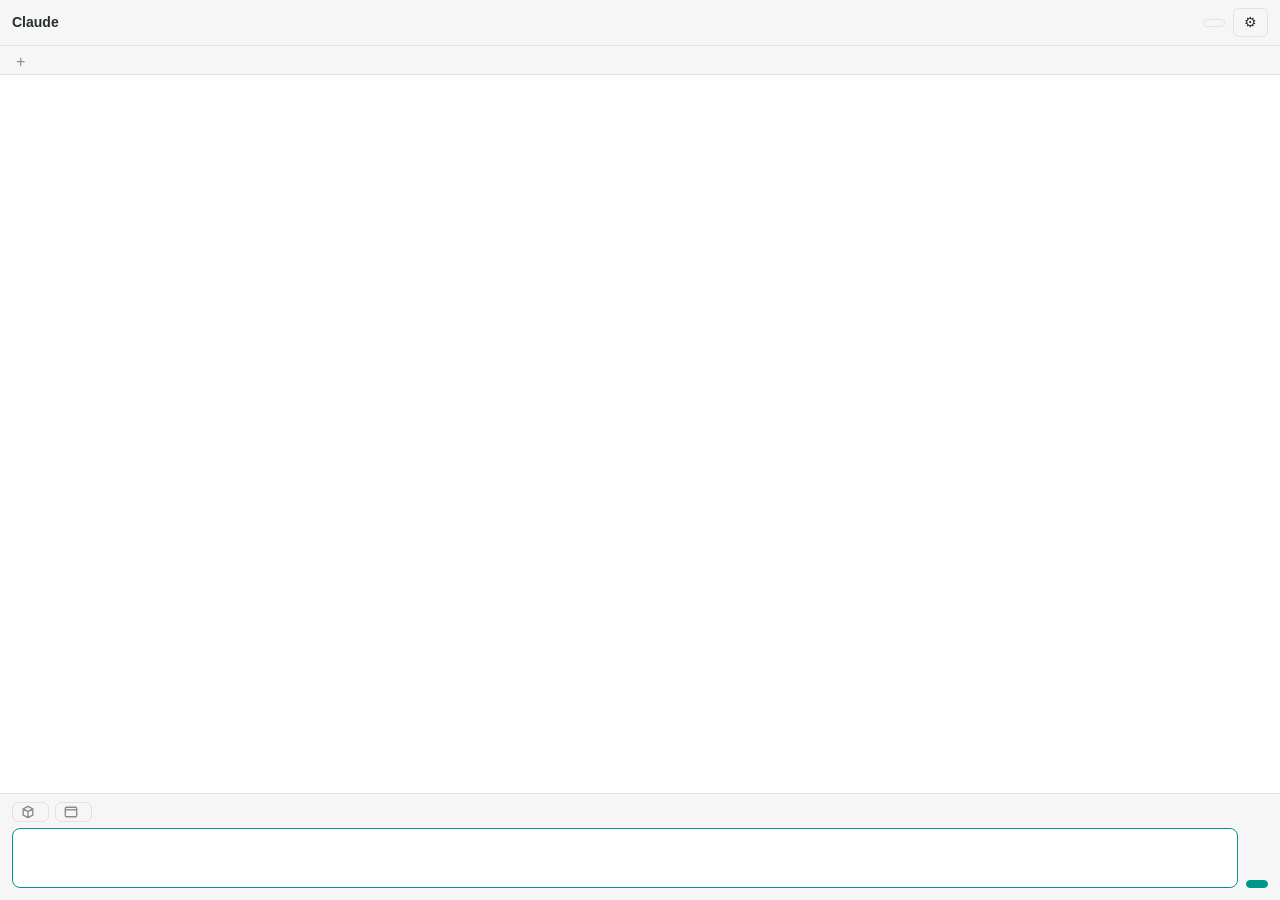
==== resources/web/ai_assistant/chat.html @ 1862195b "Chat with Claude inside the slicer A Claude button in the top bar opens a chat that runs the local C" ====
<!DOCTYPE html>
<html>
<head>
<meta charset="utf-8">
<meta name="viewport" content="width=device-width, initial-scale=1">
<title>Claude</title>
<style>
:root {
  --bg: #ffffff;
  --panel: #f6f6f6;
  --border: #e2e2e2;
  --text: #262e30;
  --muted: #8c8c8c;
  --accent: #009688;
  --accent-text: #ffffff;
  --user-bg: #e6f4f2;
  --code-bg: #f1f1f1;
  --warn-bg: #fff6e5;
  --warn-border: #f0a020;
  --error: #e14747;
}
body.dark {
  --bg: #2d2d31;
  --panel: #36363c;
  --border: #4a4a51;
  --text: #e8e8e8;
  --muted: #9a9aa0;
  --user-bg: #1f4440;
  --code-bg: #232327;
  --warn-bg: #3d3424;
}
* { box-sizing: border-box; }
html, body { margin: 0; height: 100%; }
body {
  background: var(--bg);
  color: var(--text);
  font: 14px/1.5 -apple-system, "Segoe UI", "HarmonyOS Sans SC", Roboto, "Noto Sans", sans-serif;
  display: flex;
  flex-direction: column;
  overflow: hidden;
}
header {
  display: flex;
  align-items: center;
  gap: 8px;
  padding: 8px 12px;
  border-bottom: 1px solid var(--border);
  background: var(--panel);
}
header .title { font-weight: 600; flex: 1; }
header .state { font-size: 12px; color: var(--muted); }
button {
  font: inherit;
  color: var(--text);
  background: transparent;
  border: 1px solid var(--border);
  border-radius: 6px;
  padding: 3px 10px;
  cursor: pointer;
}
button:hover { border-color: var(--accent); }
button.primary { background: var(--accent); border-color: var(--accent); color: var(--accent-text); }
button.primary:disabled { opacity: 0.5; cursor: default; }
#tabs {
  display: flex;
  align-items: stretch;
  gap: 2px;
  padding: 4px 8px 0;
  background: var(--panel);
  border-bottom: 1px solid var(--border);
  overflow-x: auto;
  scrollbar-width: thin;
}
.tab {
  display: flex;
  align-items: center;
  gap: 4px;
  max-width: 170px;
  padding: 4px 6px 4px 10px;
  border: 1px solid transparent;
  border-bottom: none;
  border-radius: 6px 6px 0 0;
  font-size: 12px;
  color: var(--muted);
  cursor: pointer;
  flex-shrink: 0;
}
.tab:hover { color: var(--text); }
.tab.active { background: var(--bg); border-color: var(--border); color: var(--text); margin-bottom: -1px; }
.tab .name { overflow: hidden; text-overflow: ellipsis; white-space: nowrap; }
.tab .busy-dot { width: 6px; height: 6px; border-radius: 3px; background: var(--accent); animation: blink 1s infinite; flex-shrink: 0; }
.tab .close { border: none; padding: 0 3px; line-height: 14px; font-size: 14px; color: var(--muted); visibility: hidden; }
.tab:hover .close, .tab.active .close { visibility: visible; }
.tab .close:hover { color: var(--error); }
#new-tab { border: none; padding: 0 8px; font-size: 16px; color: var(--muted); flex-shrink: 0; }
#new-tab:hover { color: var(--accent); }
#notices:empty { display: none; }
.notice {
  margin: 8px 12px 0;
  padding: 8px 10px;
  border-left: 3px solid var(--warn-border);
  background: var(--warn-bg);
  border-radius: 4px;
  font-size: 13px;
}
.notice.error { border-left-color: var(--error); }
.notice a { color: var(--accent); cursor: pointer; }
#log {
  flex: 1;
  overflow-y: auto;
  padding: 12px;
}
.welcome { color: var(--muted); font-size: 13px; margin: 4px 0 12px; }
.msg { margin: 0 0 12px; overflow-wrap: anywhere; }
.msg.user {
  background: var(--user-bg);
  border-radius: 10px;
  padding: 8px 12px;
  margin-left: 32px;
  white-space: pre-wrap;
}
.msg.user img { max-width: 100%; max-height: 160px; border-radius: 6px; display: block; margin-top: 6px; }
.msg.assistant > .text > :first-child { margin-top: 0; }
.msg.assistant > .text > :last-child { margin-bottom: 0; }
.msg.error { color: var(--error); font-size: 13px; }
.msg.info { color: var(--muted); font-size: 13px; font-style: italic; }
.text p, .text ul, .text ol, .text pre, .text table, .text blockquote { margin: 0 0 8px; }
.text h1, .text h2, .text h3, .text h4 { font-size: 15px; margin: 12px 0 6px; }
.text ul, .text ol { padding-left: 22px; }
.text code { background: var(--code-bg); border-radius: 4px; padding: 0 4px; font: 12.5px/1.4 Menlo, Consolas, monospace; }
.text pre { background: var(--code-bg); border-radius: 6px; padding: 8px; overflow-x: auto; }
.text pre code { padding: 0; background: none; }
.text table { border-collapse: collapse; display: block; overflow-x: auto; font-size: 13px; }
.text th, .text td { border: 1px solid var(--border); padding: 3px 8px; text-align: left; }
.text blockquote { border-left: 3px solid var(--border); padding-left: 10px; color: var(--muted); }
.text a { color: var(--accent); cursor: pointer; }
.tool {
  display: inline-flex;
  align-items: center;
  gap: 6px;
  font-size: 12px;
  color: var(--muted);
  border: 1px solid var(--border);
  border-radius: 12px;
  padding: 1px 10px;
  margin: 2px 4px 6px 0;
}
.tool .icon { width: 10px; text-align: center; }
.tool.running .icon::before { content: "\25CF"; color: var(--accent); animation: blink 1s infinite; }
.tool.done .icon::before { content: "\2713"; color: var(--accent); }
.tool.error .icon::before { content: "\2717"; color: var(--error); }
.tool-error { color: var(--error); font-size: 12px; margin: -2px 0 6px; }
.tool-images img { max-width: 100%; border-radius: 6px; border: 1px solid var(--border); margin: 0 0 8px; cursor: zoom-in; }
.thinking { color: var(--muted); font-size: 13px; margin: 0 0 12px; }
.thinking::after { content: ""; animation: dots 1.4s steps(4) infinite; }
@keyframes blink { 50% { opacity: 0.3; } }
@keyframes dots { 0% { content: ""; } 25% { content: "."; } 50% { content: ".."; } 75% { content: "..."; } }
footer {
  border-top: 1px solid var(--border);
  padding: 8px 12px 12px;
  background: var(--panel);
}
#attachments { display: flex; flex-wrap: wrap; gap: 6px; }
#attachments:not(:empty) { margin-bottom: 6px; }
.attachment { position: relative; }
.attachment img { height: 56px; border-radius: 4px; border: 1px solid var(--border); display: block; }
.attachment button {
  position: absolute; top: -6px; right: -6px;
  padding: 0; width: 18px; height: 18px; line-height: 14px;
  border-radius: 9px; background: var(--panel); font-size: 12px;
}
.input-row { display: flex; gap: 8px; align-items: flex-end; }
textarea {
  flex: 1;
  resize: none;
  min-height: 40px;
  max-height: 200px;
  font: inherit;
  color: var(--text);
  background: var(--bg);
  border: 1px solid var(--border);
  border-radius: 8px;
  padding: 8px 10px;
  outline: none;
}
textarea:focus { border-color: var(--accent); }
textarea:focus::placeholder { color: transparent; }
body.docked .grip { display: none; }
header svg { width: 14px; height: 14px; fill: none; stroke: currentColor; stroke-width: 1.5; vertical-align: -2px; }
.tools-row { display: flex; gap: 6px; margin-bottom: 6px; }
.tools-row button { display: inline-flex; align-items: center; gap: 5px; font-size: 12px; padding: 2px 8px; color: var(--muted); }
.tools-row button:hover { color: var(--text); }
.tools-row button:disabled { opacity: 0.5; cursor: default; }
.tools-row svg { width: 14px; height: 14px; fill: none; stroke: currentColor; stroke-width: 1.6; stroke-linejoin: round; }
.grip { position: fixed; z-index: 10; }
.grip.left { left: 0; top: 0; bottom: 14px; width: 5px; cursor: ew-resize; }
.grip.bottom_left { left: 0; bottom: 0; width: 14px; height: 14px; cursor: nesw-resize; }
.grip.bottom_right { right: 0; bottom: 0; width: 14px; height: 14px; cursor: nwse-resize; }
#overlay {
  position: fixed; inset: 0;
  background: rgba(0, 0, 0, 0.8);
  display: none;
  align-items: center; justify-content: center;
  cursor: zoom-out;
}
#overlay img { max-width: 96%; max-height: 96%; }
</style>
</head>
<body>
<header>
  <span class="title" id="title">Claude</span>
  <span class="state" id="state"></span>
  <button id="dock" title=""></button>
  <button id="settings" title="">&#9881;</button>
</header>
<nav id="tabs"><button id="new-tab">+</button></nav>
<div id="notices"></div>
<div id="log"><div class="welcome" id="welcome"></div></div>
<footer>
  <div class="tools-row">
    <button id="capture-view"><svg viewBox="0 0 16 16"><path d="M8 1.5l5.5 3v7L8 14.5l-5.5-3v-7z M2.5 4.5L8 7.5l5.5-3 M8 7.5v7"/></svg><span></span></button>
    <button id="capture-window"><svg viewBox="0 0 16 16"><rect x="1.5" y="2.5" width="13" height="11" rx="1.5"/><path d="M1.5 5.5h13"/></svg><span></span></button>
  </div>
  <div id="attachments"></div>
  <div class="input-row">
    <textarea id="input" rows="2"></textarea>
    <button class="primary" id="send"></button>
  </div>
</footer>
<div id="overlay"><img alt=""></div>
<div class="grip left" data-edge="left"></div>
<div class="grip bottom_left" data-edge="bottom_left"></div>
<div class="grip bottom_right" data-edge="bottom_right"></div>
<script>
(function () {
  "use strict";

  var labels = {};
  var busy = false;
  var turn = null;         // { el, text, textEl, raw, tools: {id: element} }
  var thinkingEl = null;
  var attachments = [];    // [{ media_type, data }]
  var serverRunning = true;
  var docked = false;
  var renderPending = false;

  var $ = function (id) { return document.getElementById(id); };
  var log = $("log"), input = $("input"), sendBtn = $("send");

  function L(key) { return labels[key] || key; }

  function postToSlicer(obj) {
    if (window.wx && window.wx.postMessage)
      window.wx.postMessage(JSON.stringify(obj));
  }

  function scrollToEnd() {
    var nearEnd = log.scrollHeight - log.scrollTop - log.clientHeight < 120;
    if (nearEnd)
      log.scrollTop = log.scrollHeight;
  }

  // ---- Markdown: a small subset, enough for chat answers. The source is escaped first.
  function escapeHtml(s) {
    return s.replace(/&/g, "&amp;").replace(/</g, "&lt;").replace(/>/g, "&gt;").replace(/"/g, "&quot;");
  }

  function inline(s) {
    var codes = [];
    s = s.replace(/`([^`]+)`/g, function (_, c) { codes.push(c); return "\u0000" + (codes.length - 1) + "\u0000"; });
    s = s.replace(/\[([^\]]+)\]\((https?:\/\/[^\s)]+)\)/g, '<a data-url="$2">$1</a>');
    s = s.replace(/(^|[\s(])(https?:\/\/[^\s<)]*[^\s<).,;:!?])/g, '$1<a data-url="$2">$2</a>');
    s = s.replace(/\*\*([^*]+)\*\*/g, "<strong>$1</strong>");
    s = s.replace(/(^|[^*\w])\*([^*\s][^*]*)\*/g, "$1<em>$2</em>");
    s = s.replace(/\u0000(\d+)\u0000/g, function (_, i) { return "<code>" + codes[+i] + "</code>"; });
    return s;
  }

  function splitRow(line) {
    return line.trim().replace(/^\|/, "").replace(/\|$/, "").split("|").map(function (c) { return c.trim(); });
  }

  function markdown(src) {
    var lines = escapeHtml(src).split("\n");
    var out = [], i = 0;
    while (i < lines.length) {
      var line = lines[i];
      var m;
      if (/^\s*```/.test(line)) {
        var code = [];
        for (i++; i < lines.length && !/^\s*```/.test(lines[i]); i++)
          code.push(lines[i]);
        i++;
        out.push("<pre><code>" + code.join("\n") + "</code></pre>");
      } else if ((m = /^(#{1,4})\s+(.*)$/.exec(line))) {
        out.push("<h" + m[1].length + ">" + inline(m[2]) + "</h" + m[1].length + ">");
        i++;
      } else if (/^\s*\|.*\|\s*$/.test(line) && i + 1 < lines.length && /^\s*\|?[\s:|-]+\|?\s*$/.test(lines[i + 1]) && lines[i + 1].indexOf("-") >= 0) {
        var head = splitRow(line);
        var html = "<table><thead><tr>" + head.map(function (c) { return "<th>" + inline(c) + "</th>"; }).join("") + "</tr></thead><tbody>";
        for (i += 2; i < lines.length && /^\s*\|.*\|\s*$/.test(lines[i]); i++)
          html += "<tr>" + splitRow(lines[i]).map(function (c) { return "<td>" + inline(c) + "</td>"; }).join("") + "</tr>";
        out.push(html + "</tbody></table>");
      } else if (/^\s*([-*+]|\d+[.)])\s+/.test(line)) {
        var ordered = /^\s*\d+[.)]\s+/.test(line);
        var items = [];
        while (i < lines.length && (/^\s*([-*+]|\d+[.)])\s+/.test(lines[i]) || (/^\s{2,}\S/.test(lines[i]) && items.length))) {
          var item = /^\s*([-*+]|\d+[.)])\s+(.*)$/.exec(lines[i]);
          var nested = /^\s{2,}/.test(lines[i]);
          if (item && !nested)
            items.push(inline(item[2]));
          else // continuation or nested item, kept on the previous one
            items[items.length - 1] += "<br>" + inline(item ? "• " + item[2] : lines[i].trim());
          i++;
        }
        var tag = ordered ? "ol" : "ul";
        out.push("<" + tag + ">" + items.map(function (t) { return "<li>" + t + "</li>"; }).join("") + "</" + tag + ">");
      } else if (/^&gt;\s?/.test(line)) {
        var quote = [];
        for (; i < lines.length && /^&gt;\s?/.test(lines[i]); i++)
          quote.push(inline(lines[i].replace(/^&gt;\s?/, "")));
        out.push("<blockquote>" + quote.join("<br>") + "</blockquote>");
      } else if (/^\s*$/.test(line)) {
        i++;
      } else {
        var para = [];
        for (; i < lines.length && !/^\s*$/.test(lines[i]) && !/^\s*(```|#{1,4}\s|[-*+]\s|\d+[.)]\s|\|)/.test(lines[i]); i++)
          para.push(inline(lines[i]));
        if (!para.length) { para.push(inline(line)); i++; }
        out.push("<p>" + para.join("<br>") + "</p>");
      }
    }
    return out.join("");
  }

  // ---- Conversation
  function ensureTurn() {
    if (!turn) {
      var el = document.createElement("div");
      el.className = "msg assistant";
      log.appendChild(el);
      turn = { el: el, textEl: null, raw: "", tools: {} };
    }
    return turn;
  }

  function showThinking(show) {
    if (show && !thinkingEl) {
      thinkingEl = document.createElement("div");
      thinkingEl.className = "thinking";
      thinkingEl.textContent = L("thinking");
    }
    if (thinkingEl) {
      if (show) {
        log.appendChild(thinkingEl); // keep it last
      } else if (thinkingEl.parentNode) {
        thinkingEl.parentNode.removeChild(thinkingEl);
      }
    }
    scrollToEnd();
  }

  function renderText() {
    renderPending = false;
    if (turn && turn.textEl)
      turn.textEl.innerHTML = markdown(turn.raw);
    scrollToEnd();
  }

  function addInfo(cls, text) {
    var el = document.createElement("div");
    el.className = "msg " + cls;
    el.textContent = text;
    log.appendChild(el);
    scrollToEnd();
  }

  function toolLabel(name) {
    return name.replace(/^mcp__.*?__/, "").replace(/_/g, " ");
  }

  function setBusy(b) {
    busy = b;
    sendBtn.textContent = busy ? L("stop") : L("send");
    sendBtn.disabled = false;
    showThinking(busy);
    if (!busy)
      turn = null;
  }

  function addNotice(level, html) {
    var el = document.createElement("div");
    el.className = "notice " + level;
    el.innerHTML = html;
    $("notices").appendChild(el);
    return el;
  }

  function refreshServerNotice() {
    var existing = document.querySelector(".notice.server");
    if (existing)
      existing.parentNode.removeChild(existing);
    if (!serverRunning)
      addNotice("server", escapeHtml(L("server_off")) + ' <a data-action="settings">' + escapeHtml(L("settings")) + "</a>");
  }

  function renderUser(text, images) {
    var el = document.createElement("div");
    el.className = "msg user";
    el.textContent = text;
    (images || []).forEach(function (a) {
      var img = document.createElement("img");
      img.src = "data:" + a.media_type + ";base64," + a.data;
      el.appendChild(img);
    });
    log.appendChild(el);
  }

  function clearLog() {
    log.innerHTML = "";
    var w = document.createElement("div");
    w.className = "welcome";
    w.textContent = L("welcome");
    log.appendChild(w);
    turn = null;
    thinkingEl = null;
  }

  function renderTabs(tabs, active) {
    var bar = $("tabs"), plus = $("new-tab");
    Array.prototype.slice.call(bar.querySelectorAll(".tab")).forEach(function (t) { bar.removeChild(t); });
    tabs.forEach(function (t) {
      var el = document.createElement("div");
      el.className = "tab" + (t.id === active ? " active" : "");
      el.title = t.title || L("new_tab_title");
      if (t.busy) {
        var dot = document.createElement("span");
        dot.className = "busy-dot";
        el.appendChild(dot);
      }
      var name = document.createElement("span");
      name.className = "name";
      name.textContent = t.title || L("new_tab_title");
      el.appendChild(name);
      var close = document.createElement("button");
      close.className = "close";
      close.textContent = "\u00d7";
      close.title = L("close_tab");
      close.onclick = function (ev) {
        ev.stopPropagation();
        postToSlicer({ command: "close_tab", id: t.id });
      };
      el.appendChild(close);
      el.onclick = function () { if (t.id !== active) postToSlicer({ command: "select_tab", id: t.id }); };
      bar.insertBefore(el, plus);
      if (t.id === active)
        el.scrollIntoView({ block: "nearest", inline: "nearest" });
    });
  }

  function send() {
    if (busy) {
      postToSlicer({ command: "interrupt" });
      return;
    }
    var text = input.value.trim();
    if (!text && !attachments.length)
      return;
    renderUser(text, attachments);
    log.scrollTop = log.scrollHeight;
    postToSlicer({ command: "send", text: text, images: attachments });
    input.value = "";
    attachments = [];
    renderAttachments();
    autoGrow();
  }

  // ---- Pasted / dropped images
  function addImageFile(file) {
    if (!file || !/^image\/(png|jpeg|gif|webp)$/.test(file.type))
      return;
    var reader = new FileReader();
    reader.onload = function () {
      var url = String(reader.result);
      attachments.push({ media_type: file.type, data: url.substring(url.indexOf(",") + 1) });
      renderAttachments();
    };
    reader.readAsDataURL(file);
  }

  function renderAttachments() {
    var box = $("attachments");
    box.innerHTML = "";
    attachments.forEach(function (a, idx) {
      var wrap = document.createElement("div");
      wrap.className = "attachment";
      var img = document.createElement("img");
      img.src = "data:" + a.media_type + ";base64," + a.data;
      var rm = document.createElement("button");
      rm.textContent = "×";
      rm.title = L("remove");
      rm.onclick = function () { attachments.splice(idx, 1); renderAttachments(); };
      wrap.appendChild(img);
      wrap.appendChild(rm);
      box.appendChild(wrap);
    });
  }

  function autoGrow() {
    input.style.height = "auto";
    input.style.height = Math.min(input.scrollHeight + 2, 200) + "px";
  }

  // ---- Events from the slicer
  function receive(e) {
    switch (e.kind) {
    case "init":
      labels = e.labels || {};
      document.body.classList.toggle("dark", !!e.dark);
      $("title").textContent = L("title");
      $("welcome").textContent = L("welcome");
      input.placeholder = L("placeholder");
      $("new-tab").title = L("new_chat");
      $("settings").title = L("settings");
      $("capture-view").lastChild.textContent = L("capture_view");
      $("capture-view").title = L("capture_view_tip");
      $("capture-window").lastChild.textContent = L("capture_window");
      $("capture-window").title = L("capture_window_tip");
      setBusy(busy);
      showThinking(false);
      break;
    case "layout":
      docked = !!e.docked;
      document.body.classList.toggle("docked", docked);
      // The icon shows where the button moves the chat to.
      $("dock").innerHTML = docked
        ? '<svg viewBox="0 0 16 16"><rect x="4.5" y="1.5" width="10" height="9" rx="1"/><path d="M2.5 5.5v9h9"/></svg>'
        : '<svg viewBox="0 0 16 16"><rect x="1.5" y="2.5" width="13" height="11" rx="1"/><path d="M10 2.5v11"/></svg>';
      $("dock").title = docked ? L("undock") : L("dock");
      break;
    case "server":
      serverRunning = !!e.running;
      refreshServerNotice();
      break;
    case "status":
      $("state").textContent = e.state === "starting" ? L("starting") : (e.text || "");
      if (e.state === "busy")
        setBusy(true);
      else if (e.state === "ready" || e.state === "stopped" || e.state === "error")
        setBusy(false);
      if (e.state === "error" && e.text)
        addInfo("error", e.text);
      break;
    case "notice":
      if (e.label === "not_found")
        addNotice("error", escapeHtml(L("not_found")).replace(/(https:\/\/\S+?)\)/, '<a data-url="$1">$1</a>)'));
      else
        addNotice(e.level || "warning", escapeHtml(L(e.label)) + ' <a data-action="settings">' + escapeHtml(L("settings")) + "</a>");
      break;
    case "tabs":
      renderTabs(e.tabs || [], e.active);
      break;
    case "replay":
      clearLog();
      busy = false;
      (e.events || []).forEach(receive);
      renderText();
      setBusy(!!e.busy);
      log.scrollTop = log.scrollHeight;
      input.focus();
      break;
    case "user":
      renderUser(e.text, e.images);
      break;
    case "thinking":
      showThinking(true);
      break;
    case "text_start":
      var t = ensureTurn();
      t.textEl = document.createElement("div");
      t.textEl.className = "text";
      t.el.appendChild(t.textEl);
      t.raw = "";
      showThinking(false);
      break;
    case "text_delta":
      var cur = ensureTurn();
      if (!cur.textEl) receive({ kind: "text_start" });
      cur.raw += e.text;
      if (!renderPending) {
        renderPending = true;
        requestAnimationFrame(renderText);
      }
      break;
    case "block_stop":
      renderText();
      if (busy) showThinking(true);
      break;
    case "tool_start":
      var tt = ensureTurn();
      tt.textEl = null;
      var chip = document.createElement("div");
      chip.className = "tool running";
      chip.innerHTML = '<span class="icon"></span><span></span>';
      chip.lastChild.textContent = toolLabel(e.name);
      tt.el.appendChild(chip);
      tt.tools[e.id] = chip;
      showThinking(true);
      break;
    case "tool_result":
      var owner = turn && turn.tools[e.id];
      if (!owner) break;
      owner.className = "tool " + (e.is_error ? "error" : "done");
      if (e.is_error && e.text) {
        var err = document.createElement("div");
        err.className = "tool-error";
        err.textContent = e.text;
        owner.insertAdjacentElement("afterend", err);
      }
      if (e.images && e.images.length) {
        var box = document.createElement("div");
        box.className = "tool-images";
        e.images.forEach(function (im) {
          var img = document.createElement("img");
          img.src = "data:" + im.media_type + ";base64," + im.data;
          box.appendChild(img);
        });
        owner.insertAdjacentElement("afterend", box);
      }
      scrollToEnd();
      break;
    case "turn_end":
      if (e.subtype === "error_during_execution" && !e.text)
        addInfo("info", L("interrupted"));
      else if (e.is_error)
        addInfo("error", (e.text || e.subtype) + "\n" + L("login_hint"));
      setBusy(false);
      break;
    case "attach":
      attachments.push({ media_type: e.media_type, data: e.data });
      renderAttachments();
      setCapturing(false);
      input.focus();
      break;
    case "capture_failed":
      addInfo("error", L("capture_failed"));
      setCapturing(false);
      break;
    case "exited":
      addInfo("info", L("exited") + (e.text ? "\n" + e.text : ""));
      setBusy(false);
      break;
    }
  }

  window.chatApp = { receive: receive };

  function setCapturing(on) {
    $("capture-view").disabled = on;
    $("capture-window").disabled = on;
  }

  function capture(target) {
    setCapturing(true);
    postToSlicer({ command: "capture", target: target });
  }

  // ---- UI wiring
  sendBtn.onclick = send;
  input.addEventListener("keydown", function (ev) {
    if (ev.key === "Enter" && !ev.shiftKey && !ev.isComposing) {
      ev.preventDefault();
      if (!busy) send();
    }
  });
  input.addEventListener("input", autoGrow);
  input.addEventListener("paste", function (ev) {
    var items = (ev.clipboardData && ev.clipboardData.items) || [];
    for (var k = 0; k < items.length; k++)
      if (items[k].kind === "file") {
        addImageFile(items[k].getAsFile());
        ev.preventDefault();
      }
  });
  document.addEventListener("dragover", function (ev) { ev.preventDefault(); });
  document.addEventListener("drop", function (ev) {
    ev.preventDefault();
    var files = (ev.dataTransfer && ev.dataTransfer.files) || [];
    for (var k = 0; k < files.length; k++)
      addImageFile(files[k]);
  });
  $("dock").onclick = function () { postToSlicer({ command: "dock", docked: !docked }); };
  $("new-tab").onclick = function () { postToSlicer({ command: "new_tab" }); };
  $("settings").onclick = function () { postToSlicer({ command: "open_settings" }); };
  document.addEventListener("click", function (ev) {
    var a = ev.target.closest && ev.target.closest("a");
    if (a && a.dataset.url) {
      ev.preventDefault();
      postToSlicer({ command: "open_url", url: a.dataset.url });
    } else if (a && a.dataset.action === "settings") {
      postToSlicer({ command: "open_settings" });
    } else if (ev.target.tagName === "IMG" && ev.target.closest(".tool-images, .msg.user")) {
      $("overlay").firstChild.src = ev.target.src;
      $("overlay").style.display = "flex";
    }
  });
  $("capture-view").onclick = function () { capture("view"); };
  $("capture-window").onclick = function () { capture("window"); };
  Array.prototype.forEach.call(document.querySelectorAll(".grip"), function (grip) {
    grip.addEventListener("mousedown", function (ev) {
      if (ev.button !== 0) return;
      ev.preventDefault();
      postToSlicer({ command: "resize", edge: grip.dataset.edge });
    });
  });
  $("overlay").onclick = function () { this.style.display = "none"; };

  // The script message handler is added after the page starts loading.
  (function announce() {
    if (window.wx && window.wx.postMessage)
      postToSlicer({ command: "ready" });
    else
      setTimeout(announce, 100);
  })();
  input.focus();
})();
</script>
</body>
</html>
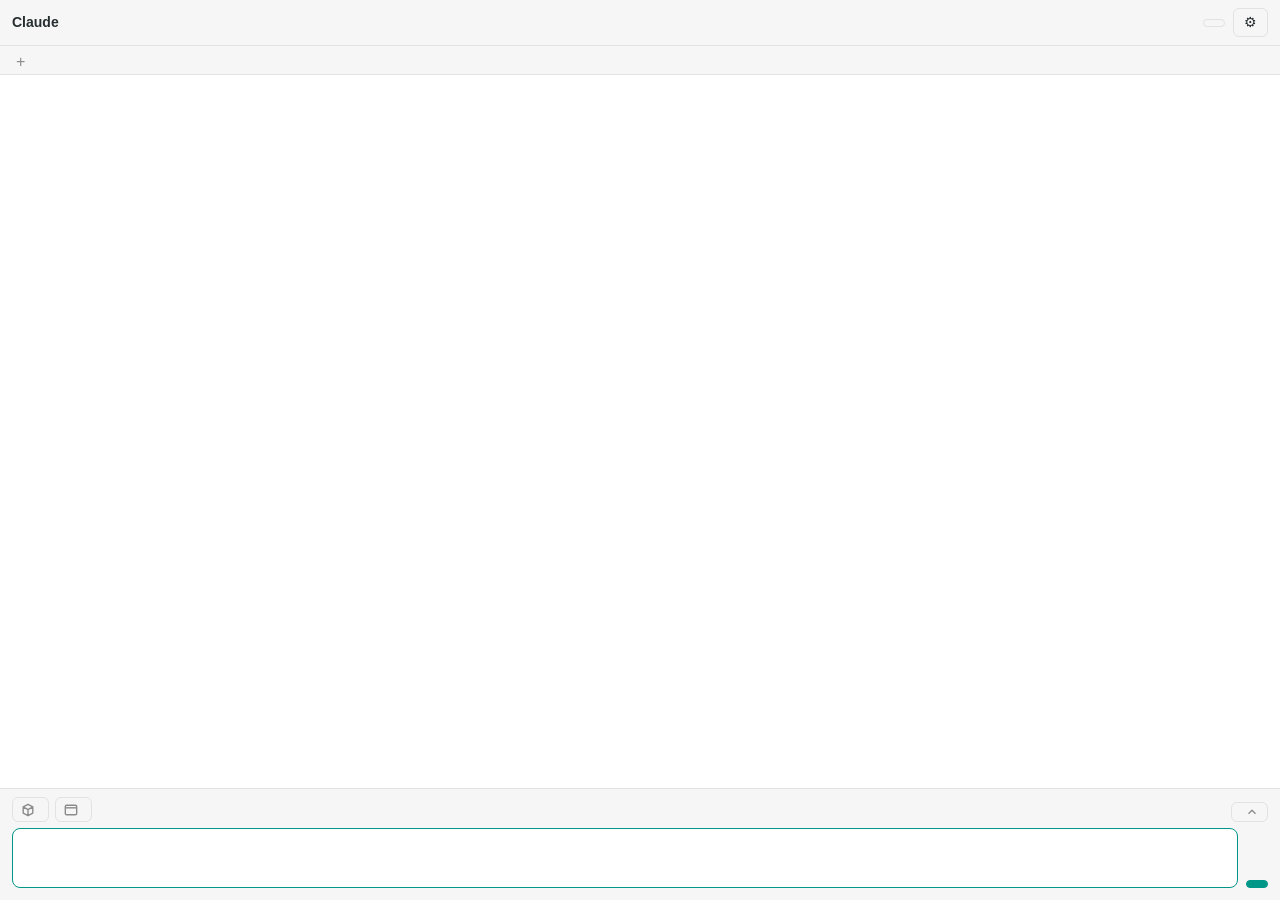
==== commit 47e201ae: "Let the user choose the Claude model in the chat The chat asks the CLI for its models (control reque" ====
--- a/resources/web/ai_assistant/chat.html
+++ b/resources/web/ai_assistant/chat.html
@@ -192,6 +192,25 @@
 .tools-row button:hover { color: var(--text); }
 .tools-row button:disabled { opacity: 0.5; cursor: default; }
 .tools-row svg { width: 14px; height: 14px; fill: none; stroke: currentColor; stroke-width: 1.6; stroke-linejoin: round; }
+#model-picker { margin-left: auto; position: relative; min-width: 0; }
+#model { max-width: 100%; }
+#model span { overflow: hidden; text-overflow: ellipsis; white-space: nowrap; }
+#model-menu {
+  display: none;
+  position: absolute; right: 0; bottom: calc(100% + 4px); z-index: 20;
+  min-width: 220px; max-width: 300px; max-height: 60vh; overflow-y: auto;
+  background: var(--bg);
+  border: 1px solid var(--border);
+  border-radius: 8px;
+  box-shadow: 0 4px 16px rgba(0, 0, 0, 0.2);
+  padding: 4px;
+}
+#model-menu.open { display: block; }
+.model-item { display: flex; gap: 8px; padding: 5px 8px; border-radius: 6px; cursor: pointer; }
+.model-item:hover { background: var(--panel); }
+.model-item .check { width: 12px; flex-shrink: 0; color: var(--accent); }
+.model-item .name { font-size: 13px; }
+.model-item .desc { font-size: 12px; color: var(--muted); }
 .grip { position: fixed; z-index: 10; }
 .grip.left { left: 0; top: 0; bottom: 14px; width: 5px; cursor: ew-resize; }
 .grip.bottom_left { left: 0; bottom: 0; width: 14px; height: 14px; cursor: nesw-resize; }
@@ -220,6 +239,10 @@
   <div class="tools-row">
     <button id="capture-view"><svg viewBox="0 0 16 16"><path d="M8 1.5l5.5 3v7L8 14.5l-5.5-3v-7z M2.5 4.5L8 7.5l5.5-3 M8 7.5v7"/></svg><span></span></button>
     <button id="capture-window"><svg viewBox="0 0 16 16"><rect x="1.5" y="2.5" width="13" height="11" rx="1.5"/><path d="M1.5 5.5h13"/></svg><span></span></button>
+    <div id="model-picker">
+      <button id="model"><span></span><svg viewBox="0 0 16 16"><path d="M4 10l4-4 4 4"/></svg></button>
+      <div id="model-menu"></div>
+    </div>
   </div>
   <div id="attachments"></div>
   <div class="input-row">
@@ -243,6 +266,8 @@
   var serverRunning = true;
   var docked = false;
   var renderPending = false;
+  var models = [];         // [{ value, displayName, description }]
+  var currentModel = "default";
 
   var $ = function (id) { return document.getElementById(id); };
   var log = $("log"), input = $("input"), sendBtn = $("send");
@@ -458,6 +483,29 @@
     });
   }
 
+  function renderModels() {
+    var current = null;
+    models.forEach(function (m) { if (m.value === currentModel) current = m; });
+    $("model").firstChild.textContent = current ? current.displayName : currentModel;
+    var menu = $("model-menu");
+    menu.innerHTML = "";
+    models.forEach(function (m) {
+      var item = document.createElement("div");
+      item.className = "model-item";
+      item.innerHTML = '<span class="check"></span><div><div class="name"></div><div class="desc"></div></div>';
+      item.querySelector(".check").textContent = m.value === currentModel ? "\u2713" : "";
+      item.querySelector(".name").textContent = m.displayName;
+      item.querySelector(".desc").textContent = m.description || "";
+      item.onclick = function () {
+        menu.classList.remove("open");
+        if (m.value !== currentModel)
+          postToSlicer({ command: "set_model", model: m.value });
+        input.focus();
+      };
+      menu.appendChild(item);
+    });
+  }
+
   function send() {
     if (busy) {
       postToSlicer({ command: "interrupt" });
@@ -526,6 +574,7 @@
       $("capture-view").title = L("capture_view_tip");
       $("capture-window").lastChild.textContent = L("capture_window");
       $("capture-window").title = L("capture_window_tip");
+      $("model").title = L("model_tip");
       setBusy(busy);
       showThinking(false);
       break;
@@ -559,6 +608,11 @@
       break;
     case "tabs":
       renderTabs(e.tabs || [], e.active);
+      break;
+    case "models":
+      models = e.models || [];
+      currentModel = e.current || "default";
+      renderModels();
       break;
     case "replay":
       clearLog();
@@ -704,6 +758,18 @@
       $("overlay").style.display = "flex";
     }
   });
+  $("model").onclick = function (ev) {
+    ev.stopPropagation();
+    $("model-menu").classList.toggle("open");
+  };
+  document.addEventListener("mousedown", function (ev) {
+    if (!ev.target.closest || !ev.target.closest("#model-picker"))
+      $("model-menu").classList.remove("open");
+  });
+  document.addEventListener("keydown", function (ev) {
+    if (ev.key === "Escape")
+      $("model-menu").classList.remove("open");
+  });
   $("capture-view").onclick = function () { capture("view"); };
   $("capture-window").onclick = function () { capture("window"); };
   Array.prototype.forEach.call(document.querySelectorAll(".grip"), function (grip) {
